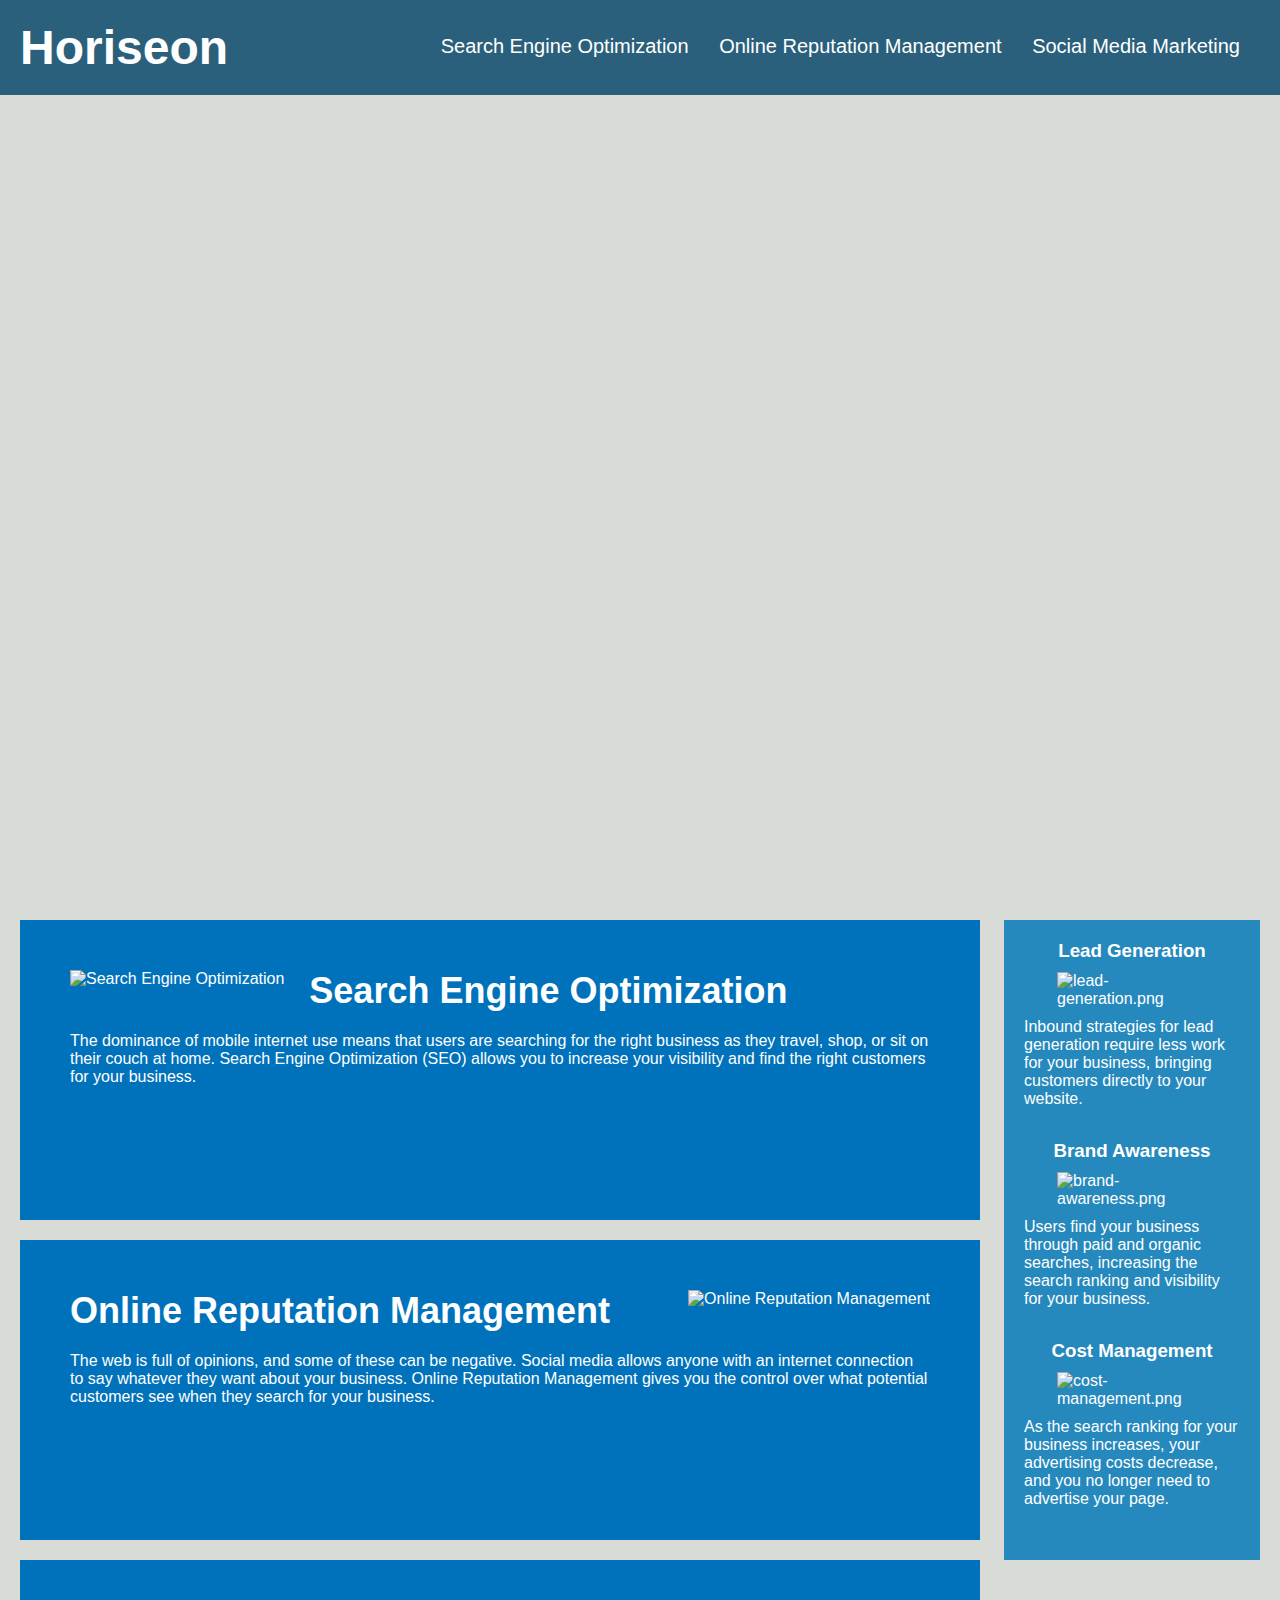
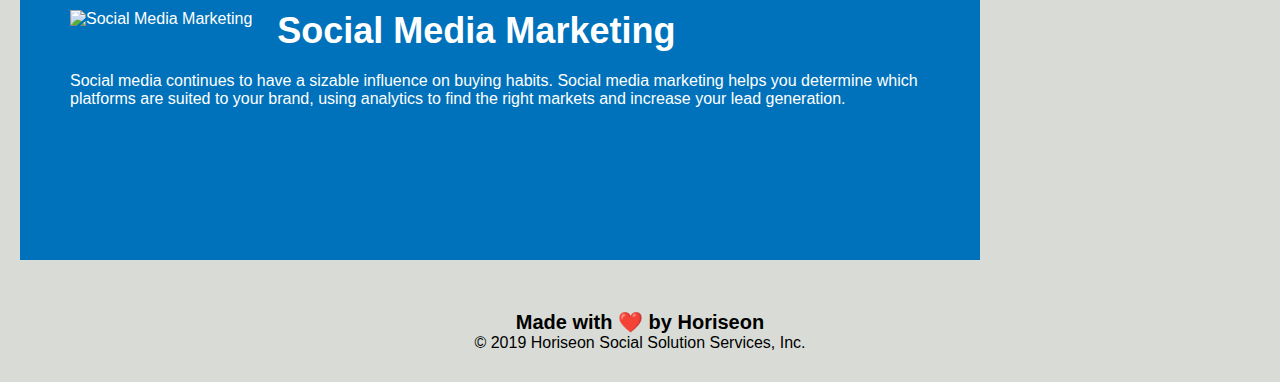
==== index.html @ 62043839 "add index.html" ====
<!DOCTYPE html>
<html lang="en-us">
<header>
    <head>
        <meta charset="UTF-8" />
        <link rel="stylesheet" href="assets/Style.css">
        <!-- <link rel="stylesheet" href="assets/reset.css"> -->
        <title>Horiseon website</title>
    </head>
</header>

<body>
    <div class="header">
        <h1>Horiseon</h1>
        <div>
            <ul>
                <li>
                    <a href="#Search-Engine-Optimization">Search Engine Optimization</a>
                </li>
                <li>
                    <a href="#online-reputation-management">Online Reputation Management</a>
                </li>
                <li>
                    <a href="#social-media-marketing">Social Media Marketing</a>
                </li>
            </ul>
        </div>
    </div>
    <div class="hero"></div>
    <div class="content">
        <div id="Search-Engine-Optimization" class="search-engine-optimization">
            <img src="./assets/images/search-engine-optimization.jpg" alt="Search Engine Optimization" class="float-left" />
            <h2>Search Engine Optimization</h2>
            <p>
                The dominance of mobile internet use means that users are searching for the right business as they travel, shop, or sit on their couch at home. Search Engine Optimization (SEO) allows you to increase your visibility and find the right customers for your business.
            </p>
        </div>
        <div id="online-reputation-management" class="online-reputation-management">
            <img src="./assets/images/online-reputation-management.jpg" alt="Online Reputation Management" class="float-right" />
            <h2>Online Reputation Management</h2>
            <p>
                The web is full of opinions, and some of these can be negative. Social media allows anyone with an internet connection to say whatever they want about your business. Online Reputation Management gives you the control over what potential customers see when they search for your business.
            </p>
        </div>
        <div id="social-media-marketing" class="social-media-marketing">
            <img src="./assets/images/social-media-marketing.jpg" alt="Social Media Marketing" class="float-left" />
            <h2>Social Media Marketing</h2>
            <p>
                Social media continues to have a sizable influence on buying habits. Social media marketing helps you determine which platforms are suited to your brand, using analytics to find the right markets and increase your lead generation.
            </p>
        </div>
    </div>
    <div class="benefits">
        <div class="benefit-lead">
            <h3>Lead Generation</h3>
            <img src="./assets/images/lead-generation.png" alt="lead-generation.png""/>
            <p>
                Inbound strategies for lead generation require less work for your business, bringing customers directly to your website.
            </p>
        </div>
        <div class="benefit-brand">
            <h3>Brand Awareness</h3>
            <img src="./assets/images/brand-awareness.png" alt="brand-awareness.png"/>
            <p>
                Users find your business through paid and organic searches, increasing the search ranking and visibility for your business.
            </p>
        </div>
        <div class="benefit-cost">
            <h3>Cost Management</h3>
            <img src="./assets/images/cost-management.png"alt="cost-management.png"></img>
            <p>
                As the search ranking for your business increases, your advertising costs decrease, and you no longer need to advertise your page.
            </p>
        </div>
    </div>
    <div class="footer">
        <h2>Made with ❤️️ by Horiseon</h2>
        <p>
            &copy; 2019 Horiseon Social Solution Services, Inc.
        </p>
    </div>
</body>

</html>
---- assets/Style.css ----
.header {
    padding: 20px;
    font-family: 'Trebuchet MS', 'Lucida Sans Unicode', 'Lucida Grande', 'Lucida Sans', Arial, sans-serif;
    background-color: #2a607c;
    color: white;
}

.header h1 {
    display: inline-block;
    font-size: 48px;
}

.header h1 .seo {
    color: #d9dcd6;
}

.header div {
    padding-top: 15px;
    margin-right: 20px;
    float: right;
    font-family: 'Gill Sans', 'Gill Sans MT', Calibri, 'Trebuchet MS', sans-serif;
    font-size: 20px;
}

.header div ul {
    list-style-type: none;
}

.header div ul li {
    display: inline-block;
    margin-left: 25px;
}

* {
    box-sizing: border-box;
    padding: 0;
    margin: 0;
}

/* Body */

body {
    background-color: #d9dcd6;
}

a {
    color: #ffffff;
    text-decoration: none;
}

p {
    font-size: 16px;
}

.hero {
    height: 800px;
    width: 100%;
    margin-bottom: 25px;
    background-image: url("images/digital-marketing-meeting.jpg");
    background-size: cover;
    background-position: center;
}

.float-left {
    float: left;
    margin-right: 25px;
}

.float-right {
    float: right;
    margin-left: 25px;
}

.content {
    width: 75%;
    display: inline-block;
    margin-left: 20px;
}

.benefits {
    margin-right: 20px;
    padding: 20px;
    clear: both;
    float: right;
    width: 20%;
    height: 100%;
    font-family: 'Gill Sans', 'Gill Sans MT', Calibri, 'Trebuchet MS', sans-serif;
    background-color: #2589bd;
}

.benefit-lead {
    margin-bottom: 32px;
    color: #ffffff;
}

.benefit-brand {
    margin-bottom: 32px;
    color: #ffffff;
}

.benefit-cost {
    margin-bottom: 32px;
    color: #ffffff;
}

.benefit-lead h3 {
    margin-bottom: 10px;
    text-align: center;
}

.benefit-brand h3 {
    margin-bottom: 10px;
    text-align: center;
}

.benefit-cost h3 {
    margin-bottom: 10px;
    text-align: center;
}

.benefit-lead img {
    display: block;
    margin: 10px auto;
    max-width: 150px;
}

.benefit-brand img {
    display: block;
    margin: 10px auto;
    max-width: 150px;
}

.benefit-cost img {
    display: block;
    margin: 10px auto;
    max-width: 150px;
}

.search-engine-optimization {
    margin-bottom: 20px;
    padding: 50px;
    height: 300px;
    font-family: 'Gill Sans', 'Gill Sans MT', Calibri, 'Trebuchet MS', sans-serif;
    background-color: #0072bb;
    color: #ffffff;
}

.online-reputation-management {
    margin-bottom: 20px;
    padding: 50px;
    height: 300px;
    font-family: 'Gill Sans', 'Gill Sans MT', Calibri, 'Trebuchet MS', sans-serif;
    background-color: #0072bb;
    color: #ffffff;
}

.social-media-marketing {
    margin-bottom: 20px;
    padding: 50px;
    height: 300px;
    font-family: 'Gill Sans', 'Gill Sans MT', Calibri, 'Trebuchet MS', sans-serif;
    background-color: #0072bb;
    color: #ffffff;
}

.search-engine-optimization img {
    max-height: 200px;
}

.online-reputation-management img {
    max-height: 200px;
}

.social-media-marketing img {
    max-height: 200px;
}

.search-engine-optimization h2 {
    margin-bottom: 20px;
    font-size: 36px;
}

.online-reputation-management h2 {
    margin-bottom: 20px;
    font-size: 36px;
}

.social-media-marketing h2 {
    margin-bottom: 20px;
    font-size: 36px;
}
/* bottom */
.footer {
    padding: 30px;
    clear: both;
    font-family: 'Trebuchet MS', 'Lucida Sans Unicode', 'Lucida Grande', 'Lucida Sans', Arial, sans-serif;
    text-align: center;
}

.footer h2 {
    font-size: 20px;
}
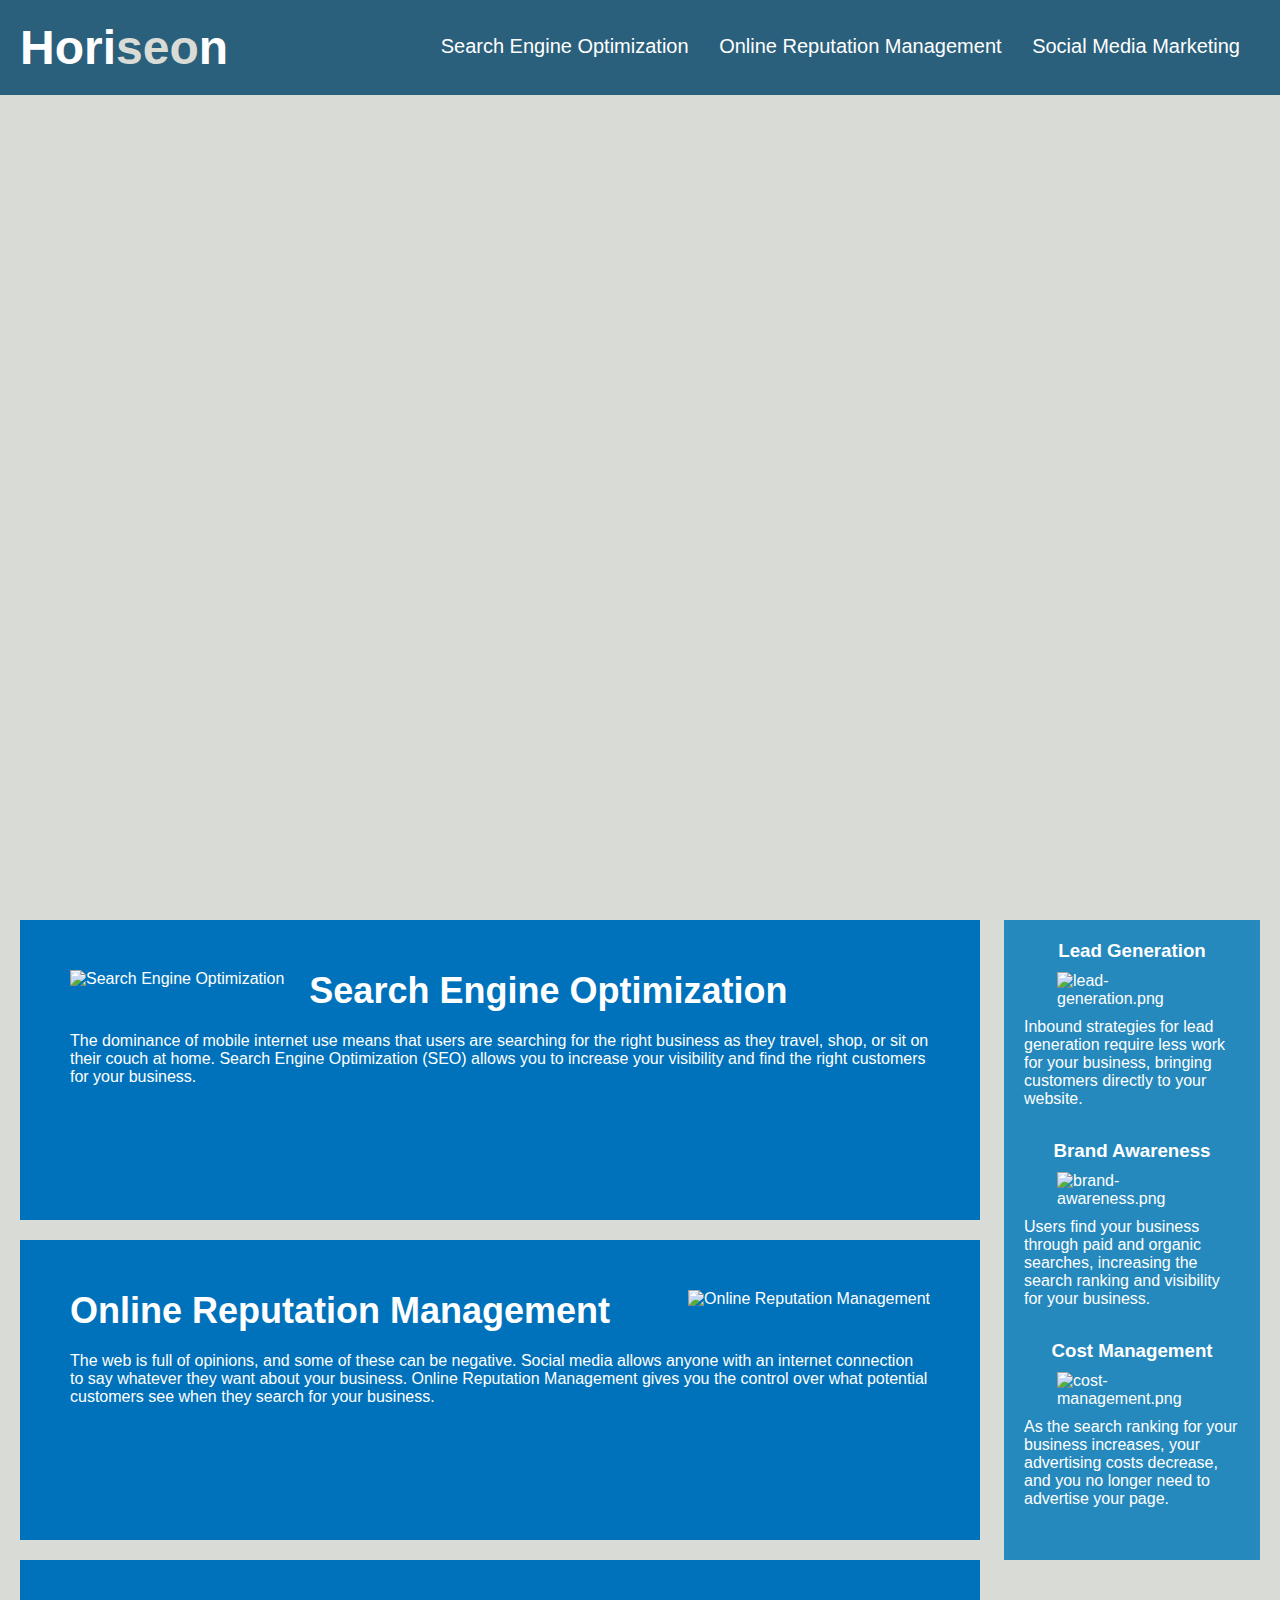
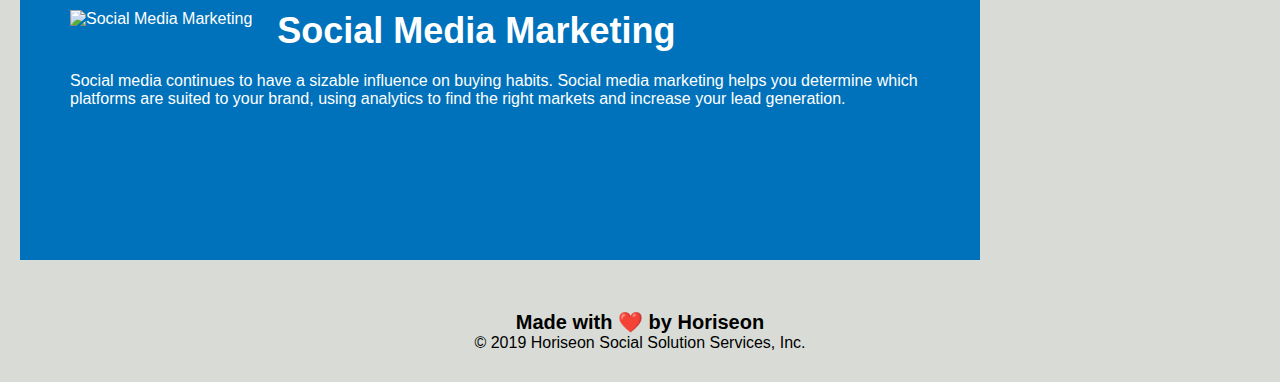
==== commit 1251cf78: "Fix image" ====
--- a/index.html
+++ b/index.html
@@ -11,7 +11,7 @@
 
 <body>
     <div class="header">
-        <h1>Horiseon</h1>
+        <h1>Hori<span class="seo">seo</span>n</h1>
         <div>
             <ul>
                 <li>
--- a/assets/Style.css
+++ b/assets/Style.css
@@ -52,12 +52,12 @@
 p {
     font-size: 16px;
 }
-
+/* Team image */
 .hero {
     height: 800px;
     width: 100%;
     margin-bottom: 25px;
-    background-image: url("images/digital-marketing-meeting.jpg");
+    background-image: url("./images/digital-marketing-meeting.jpg");
     background-size: cover;
     background-position: center;
 }
